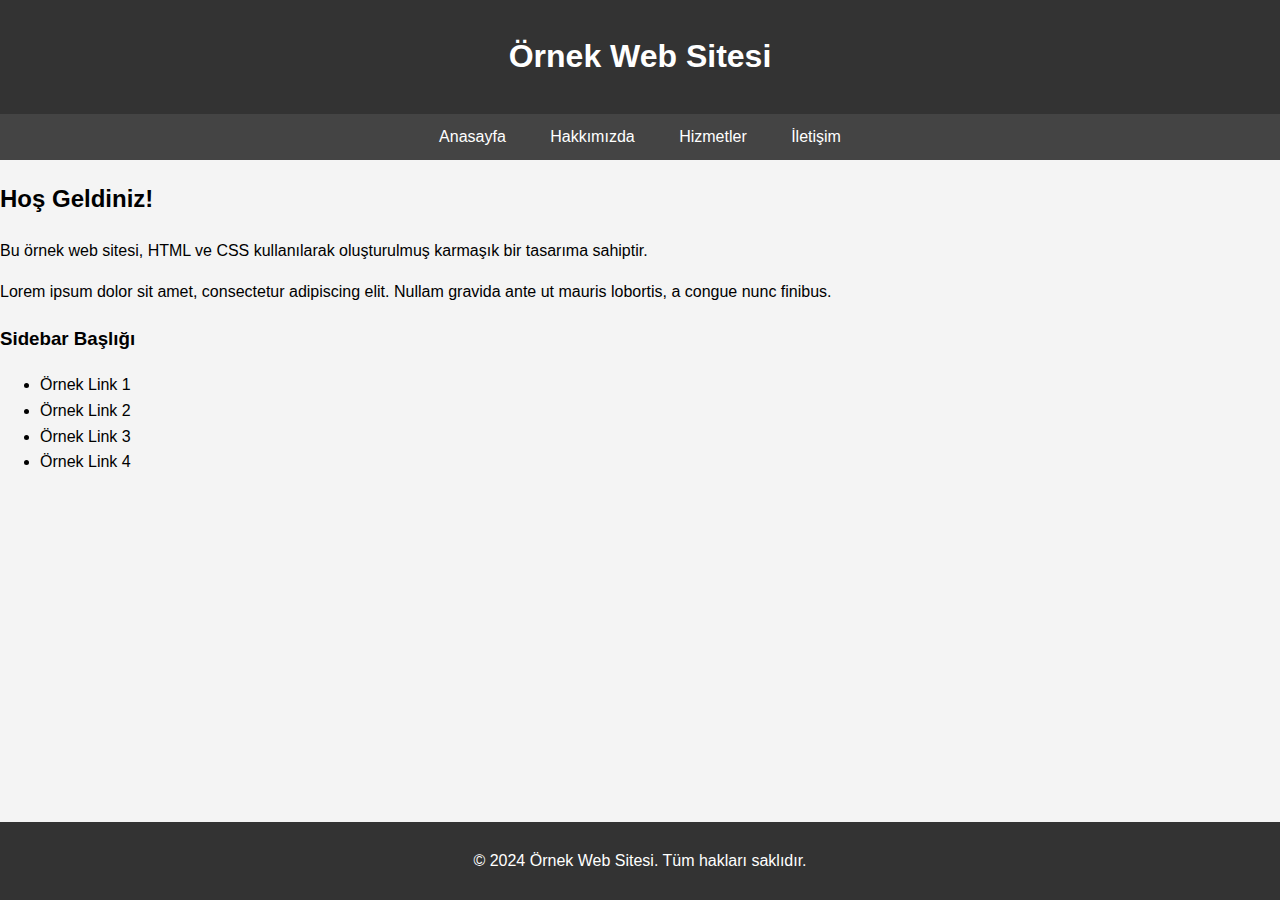
==== deneme.html @ c25d6533 "u2" ====
<html>
<head>
    <title>Örnek Karmaşık Web Sitesi
</title>
    <style>/* Genel stil ayarları */
        body {
            font-family: 'Arial', sans-serif;
            line-height: 1.6;
            background-color: #f4f4f4;
            margin: 0;
            padding: 0;
        }
        header {
            background-color: #333;
            color: #fff;
            padding: 10px 0;
            text-align: center;
        }
        nav {
            background-color: #444;
            padding: 10px 0;
            text-align: center;
        }
        nav a {
            color: #fff;
            text-decoration: none;
            padding: 10px 20px;
        }
        nav a:hover {
            background-color: #555;
        }
        .container {
            width: 80%;
            margin: auto;
            overflow: hidden;
            padding: 20px;
        }
        .main {
            float: left;
            width: 70%;
        }
        .sidebar {
            float: left;
            width: 30%;
            background: #f0f0f0;
            padding: 10px;
            margin-top: 20px;
        }
        .sidebar ul {
            list-style-type: none;
            padding: 0;
        }
        .sidebar li {
            margin-bottom: 10px;
        }
        footer {
            text-align: center;
            padding: 10px 0;
            background-color: #333;
            color: #fff;
            position: absolute;
            bottom: 0;
            width: 100%;
        }</style>
<body>
    <header>
    <h1>Örnek Web Sitesi
</h1>
</header>
    <nav>
    <a>Anasayfa
    <a>Hakkımızda
    <a>Hizmetler
    <a>İletişim
</a>
</a>
</a>
</a>
</nav>
    <div container>
    <section main>
    <h2>Hoş Geldiniz!
</h2>
    <p>Bu örnek web sitesi, HTML ve CSS kullanılarak oluşturulmuş karmaşık bir tasarıma sahiptir.
    <p>Lorem ipsum dolor sit amet, consectetur adipiscing elit. Nullam gravida ante ut mauris lobortis, a congue nunc finibus.
</p>
</p>
</section>
    <aside sidebar>
    <h3>Sidebar Başlığı
</h3>
    <ul>
    <li>
    <a>Örnek Link 1
</a>
    <li>
    <a>Örnek Link 2
</a>
    <li>
    <a>Örnek Link 3
</a>
    <li>
    <a>Örnek Link 4
</a>
</li>
</li>
</li>
</li>
</ul>
</aside>
</div>
    <footer>
    <p>© 2024 Örnek Web Sitesi. Tüm hakları saklıdır.
</p>
</footer>
</body>

</head>
</html>
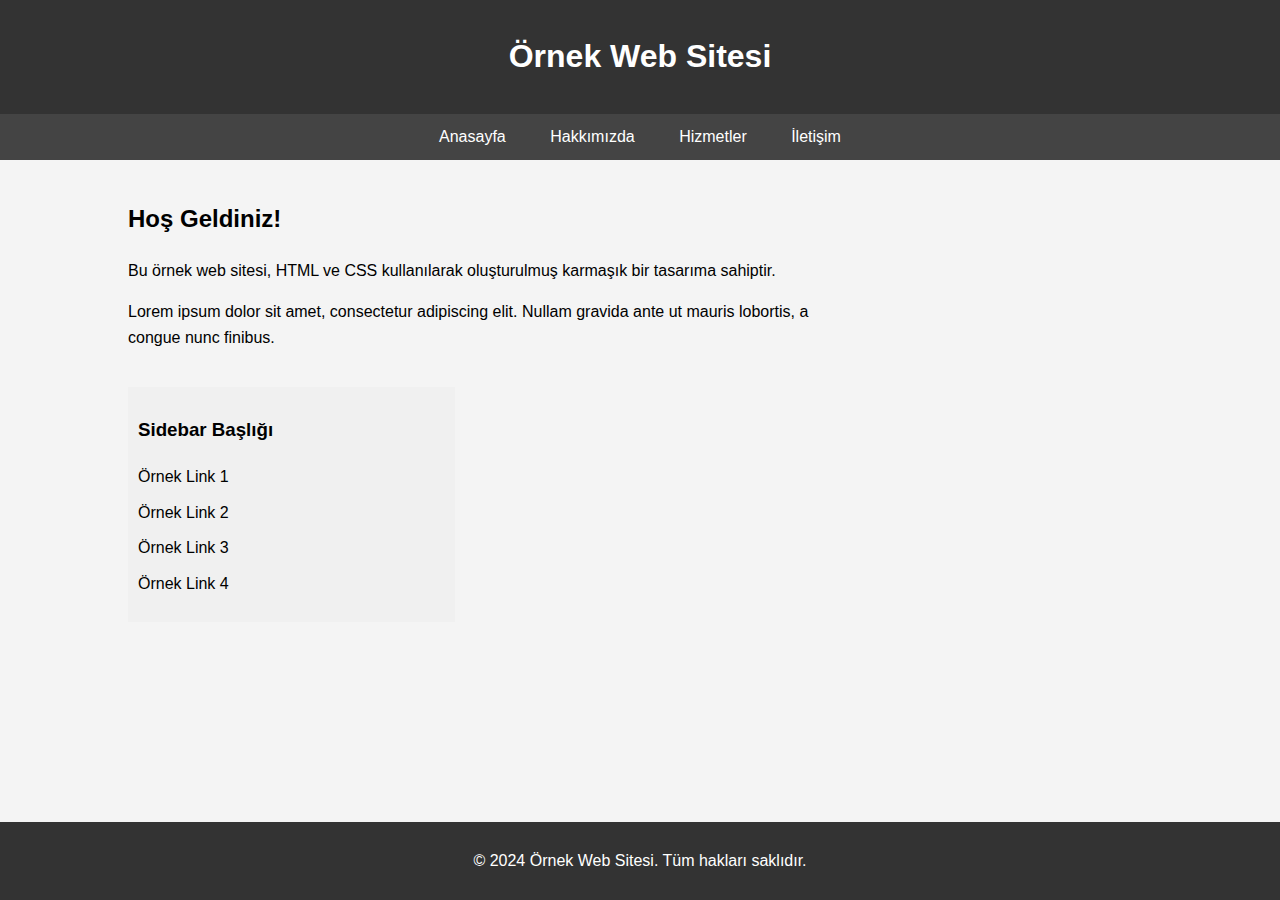
==== commit cabf5108: "u3" ====
--- a/deneme.html
+++ b/deneme.html
@@ -1,8 +1,7 @@
 <html>
 <head>
-    <title>Örnek Karmaşık Web Sitesi
-</title>
-    <style>/* Genel stil ayarları */
+<title>Örnek Karmaşık Web Sitesi</title>
+<style>/* Genel stil ayarları */
         body {
             font-family: 'Arial', sans-serif;
             line-height: 1.6;
@@ -61,59 +60,34 @@
             position: absolute;
             bottom: 0;
             width: 100%;
-        }</style>
+        }</style></head>
 <body>
-    <header>
-    <h1>Örnek Web Sitesi
-</h1>
-</header>
-    <nav>
-    <a>Anasayfa
-    <a>Hakkımızda
-    <a>Hizmetler
-    <a>İletişim
-</a>
-</a>
-</a>
-</a>
-</nav>
-    <div container>
-    <section main>
-    <h2>Hoş Geldiniz!
-</h2>
-    <p>Bu örnek web sitesi, HTML ve CSS kullanılarak oluşturulmuş karmaşık bir tasarıma sahiptir.
-    <p>Lorem ipsum dolor sit amet, consectetur adipiscing elit. Nullam gravida ante ut mauris lobortis, a congue nunc finibus.
-</p>
-</p>
-</section>
-    <aside sidebar>
-    <h3>Sidebar Başlığı
-</h3>
-    <ul>
-    <li>
-    <a>Örnek Link 1
-</a>
-    <li>
-    <a>Örnek Link 2
-</a>
-    <li>
-    <a>Örnek Link 3
-</a>
-    <li>
-    <a>Örnek Link 4
-</a>
-</li>
-</li>
-</li>
-</li>
-</ul>
-</aside>
-</div>
-    <footer>
-    <p>© 2024 Örnek Web Sitesi. Tüm hakları saklıdır.
+<header>
+<h1>Örnek Web Sitesi</h1></header>
+<nav>
+<a>Anasayfa</a>
+<a>Hakkımızda</a>
+<a>Hizmetler</a>
+<a>İletişim</a></nav>
+<div class="container">
+<section class="main">
+<h2>Hoş Geldiniz!</h2>
+<p>Bu örnek web sitesi, HTML ve CSS kullanılarak oluşturulmuş karmaşık bir tasarıma sahiptir.</p>
+<p>Lorem ipsum dolor sit amet, consectetur adipiscing elit. Nullam gravida ante ut mauris lobortis, a congue nunc finibus.</p></section>
+<aside class="sidebar">
+<h3>Sidebar Başlığı</h3>
+<ul>
+<li>
+<a>Örnek Link 1</a></li>
+<li>
+<a>Örnek Link 2</a></li>
+<li>
+<a>Örnek Link 3</a></li>
+<li>
+<a>Örnek Link 4</a></li></ul></aside></div>
+<footer>
+<p>© 2024 Örnek Web Sitesi. Tüm hakları saklıdır.
 </p>
 </footer>
 </body>
-
-</head>
 </html>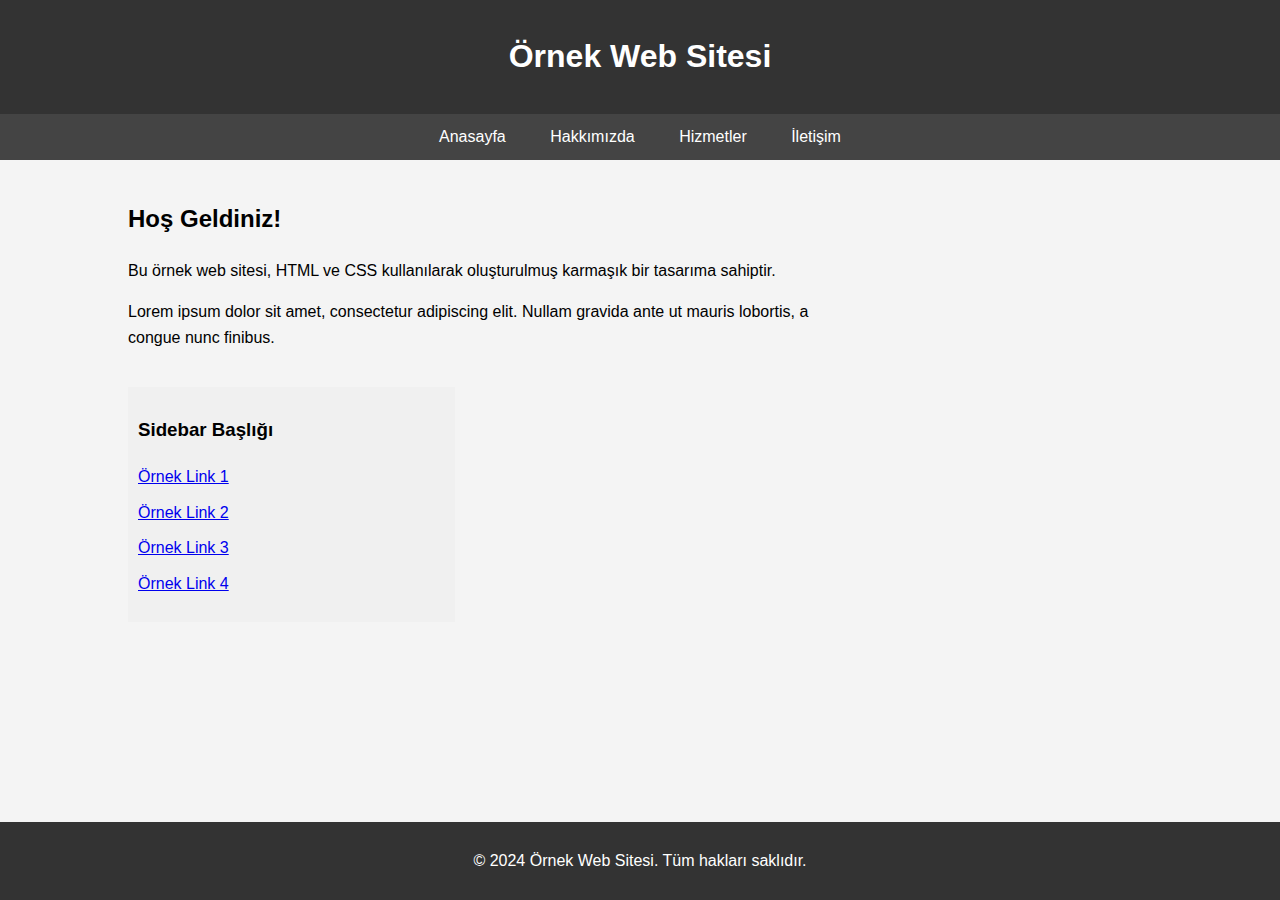
==== commit 96d23889: "u4" ====
--- a/deneme.html
+++ b/deneme.html
@@ -1,4 +1,4 @@
-<html>
+<html Lang="tr">
 <head>
 <title>Örnek Karmaşık Web Sitesi</title>
 <style>/* Genel stil ayarları */
@@ -65,26 +65,26 @@
 <header>
 <h1>Örnek Web Sitesi</h1></header>
 <nav>
-<a>Anasayfa</a>
-<a>Hakkımızda</a>
-<a>Hizmetler</a>
-<a>İletişim</a></nav>
-<div class="container">
-<section class="main">
+<a Href="#">Anasayfa</a>
+<a Href="#">Hakkımızda</a>
+<a Href="#">Hizmetler</a>
+<a Href="#">İletişim</a></nav>
+<div Class="container">
+<section Class="main">
 <h2>Hoş Geldiniz!</h2>
 <p>Bu örnek web sitesi, HTML ve CSS kullanılarak oluşturulmuş karmaşık bir tasarıma sahiptir.</p>
 <p>Lorem ipsum dolor sit amet, consectetur adipiscing elit. Nullam gravida ante ut mauris lobortis, a congue nunc finibus.</p></section>
-<aside class="sidebar">
+<aside Class="sidebar">
 <h3>Sidebar Başlığı</h3>
 <ul>
 <li>
-<a>Örnek Link 1</a></li>
+<a Href="#">Örnek Link 1</a></li>
 <li>
-<a>Örnek Link 2</a></li>
+<a Href="#">Örnek Link 2</a></li>
 <li>
-<a>Örnek Link 3</a></li>
+<a Href="#">Örnek Link 3</a></li>
 <li>
-<a>Örnek Link 4</a></li></ul></aside></div>
+<a Href="#">Örnek Link 4</a></li></ul></aside></div>
 <footer>
 <p>© 2024 Örnek Web Sitesi. Tüm hakları saklıdır.
 </p>
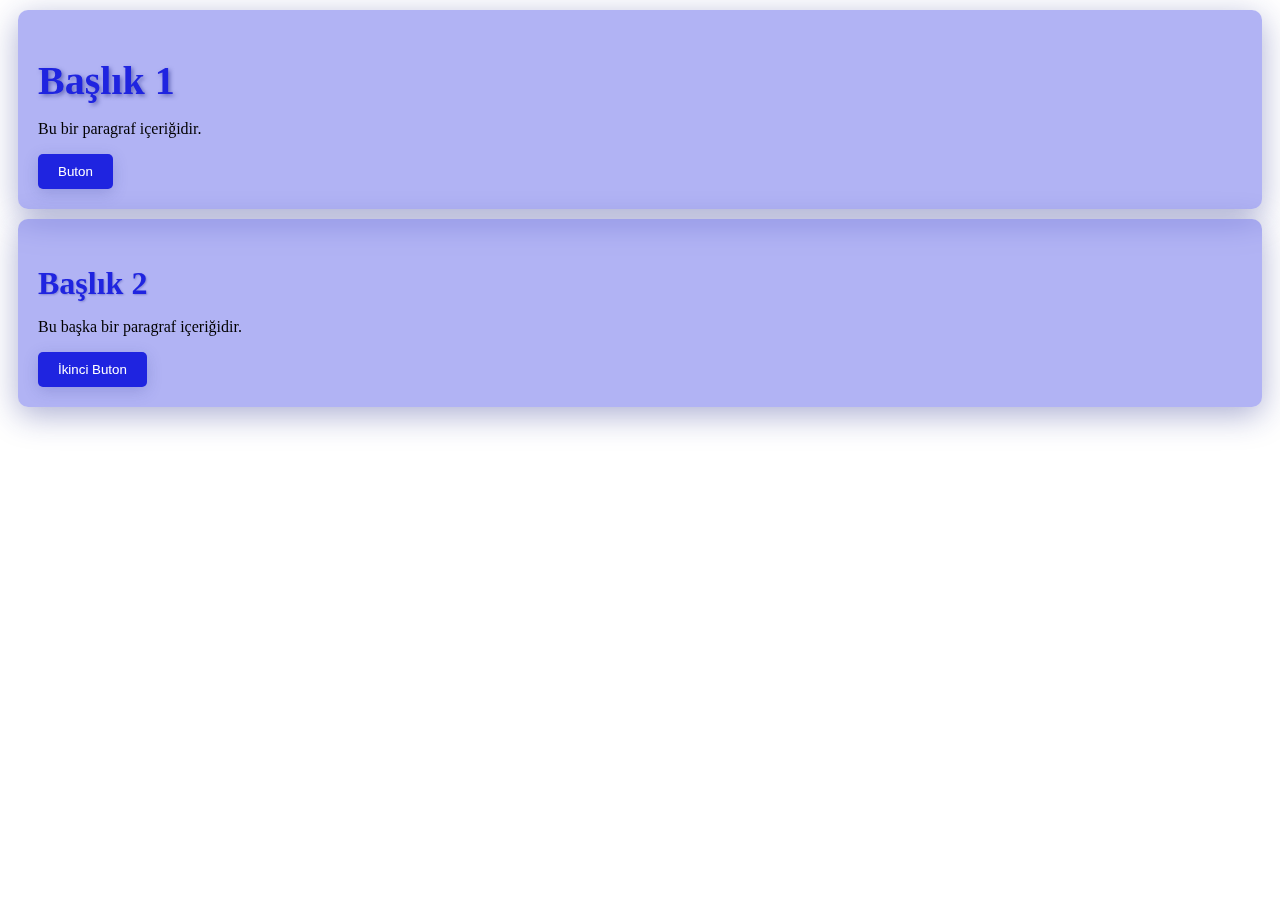
==== commit ebc6025d: "update for css" ====
--- a/deneme.html
+++ b/deneme.html
@@ -1,93 +1,65 @@
-<html Lang="tr">
+<!DOCTYPE html>
+<html lang="en">
 <head>
-<title>Örnek Karmaşık Web Sitesi</title>
-<style>/* Genel stil ayarları */
-        body {
-            font-family: 'Arial', sans-serif;
-            line-height: 1.6;
-            background-color: #f4f4f4;
-            margin: 0;
-            padding: 0;
-        }
-        header {
-            background-color: #333;
-            color: #fff;
-            padding: 10px 0;
-            text-align: center;
-        }
-        nav {
-            background-color: #444;
-            padding: 10px 0;
-            text-align: center;
-        }
-        nav a {
-            color: #fff;
-            text-decoration: none;
-            padding: 10px 20px;
-        }
-        nav a:hover {
-            background-color: #555;
-        }
-        .container {
-            width: 80%;
-            margin: auto;
-            overflow: hidden;
-            padding: 20px;
-        }
-        .main {
-            float: left;
-            width: 70%;
-        }
-        .sidebar {
-            float: left;
-            width: 30%;
-            background: #f0f0f0;
-            padding: 10px;
-            margin-top: 20px;
-        }
-        .sidebar ul {
-            list-style-type: none;
-            padding: 0;
-        }
-        .sidebar li {
-            margin-bottom: 10px;
-        }
-        footer {
-            text-align: center;
-            padding: 10px 0;
-            background-color: #333;
-            color: #fff;
-            position: absolute;
-            bottom: 0;
-            width: 100%;
-        }</style></head>
+    <meta charset="UTF-8">
+    <meta name="viewport" content="width=device-width, initial-scale=1.0">
+    <title>Şık CSS Örneği</title>
+    <style>
+        /* Genel stil */
+div {
+  background: rgba(31, 36, 224, 0.35);
+  box-shadow: 0 8px 32px 0 rgba(31, 38, 135, 0.37);
+  backdrop-filter: blur(7px);
+  border-radius: 10px;
+  padding: 20px;
+  margin: 10px;
+}
+
+/* h1 stil */
+h1 {
+  color: #1f24e0;
+  font-size: 2.5em;
+  text-shadow: 2px 2px 4px rgba(31, 38, 135, 0.5);
+  margin-bottom: 10px;
+}
+
+/* h2 stil */
+h2 {
+  color: #1f24e0;
+  font-size: 2em;
+  text-shadow: 1px 1px 2px rgba(31, 38, 135, 0.3);
+  margin-bottom: 8px;
+}
+
+/* button stil */
+button {
+  background-color: #1f24e0;
+  color: white;
+  padding: 10px 20px;
+  border: none;
+  border-radius: 5px;
+  cursor: pointer;
+  box-shadow: 0 4px 16px rgba(31, 38, 135, 0.2);
+  transition: background-color 0.3s ease;
+}
+
+button:hover {
+  background-color: #2326b8;
+}
+
+    </style>
+</head>
 <body>
-<header>
-<h1>Örnek Web Sitesi</h1></header>
-<nav>
-<a Href="#">Anasayfa</a>
-<a Href="#">Hakkımızda</a>
-<a Href="#">Hizmetler</a>
-<a Href="#">İletişim</a></nav>
-<div Class="container">
-<section Class="main">
-<h2>Hoş Geldiniz!</h2>
-<p>Bu örnek web sitesi, HTML ve CSS kullanılarak oluşturulmuş karmaşık bir tasarıma sahiptir.</p>
-<p>Lorem ipsum dolor sit amet, consectetur adipiscing elit. Nullam gravida ante ut mauris lobortis, a congue nunc finibus.</p></section>
-<aside Class="sidebar">
-<h3>Sidebar Başlığı</h3>
-<ul>
-<li>
-<a Href="#">Örnek Link 1</a></li>
-<li>
-<a Href="#">Örnek Link 2</a></li>
-<li>
-<a Href="#">Örnek Link 3</a></li>
-<li>
-<a Href="#">Örnek Link 4</a></li></ul></aside></div>
-<footer>
-<p>© 2024 Örnek Web Sitesi. Tüm hakları saklıdır.
-</p>
-</footer>
+    <div>
+        <h1>Başlık 1</h1>
+        <p>Bu bir paragraf içeriğidir.</p>
+        <button>Buton</button>
+    </div>
+
+    <div>
+        <h2>Başlık 2</h2>
+        <p>Bu başka bir paragraf içeriğidir.</p>
+        <button>İkinci Buton</button>
+    </div>
 </body>
-</html>+</html>
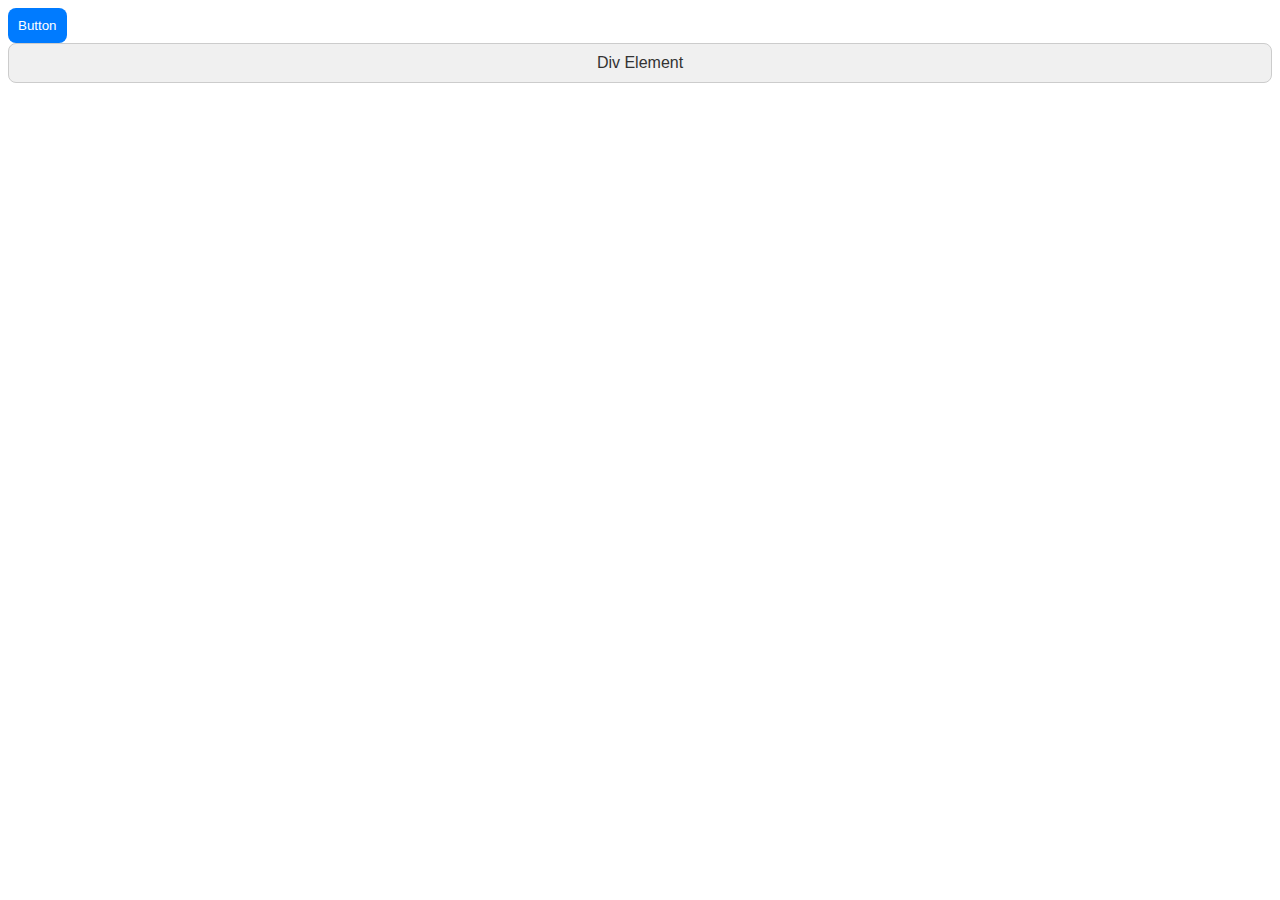
==== commit ceff05fa: "update" ====
--- a/deneme.html
+++ b/deneme.html
@@ -1,65 +1,52 @@
 <!DOCTYPE html>
 <html lang="en">
 <head>
-    <meta charset="UTF-8">
-    <meta name="viewport" content="width=device-width, initial-scale=1.0">
-    <title>Şık CSS Örneği</title>
-    <style>
-        /* Genel stil */
-div {
-  background: rgba(31, 36, 224, 0.35);
-  box-shadow: 0 8px 32px 0 rgba(31, 38, 135, 0.37);
-  backdrop-filter: blur(7px);
-  border-radius: 10px;
-  padding: 20px;
-  margin: 10px;
-}
+<meta charset="UTF-8">
+<meta name="viewport" content="width=device-width, initial-scale=1.0">
+<title>Şık CSS Örneği</title>
+<style>
+  /* CSS kodları buraya */
+  .custom-class {
+    padding: 10px;
+    border: 1px solid #ccc;
+    border-radius: 8px;
+    font-family: 'Segoe UI', Tahoma, Geneva, Verdana, sans-serif;
+    text-align: center;
+    cursor: pointer;
+    background-color: #f0f0f0;
+    color: #333;
+    transition: background-color 0.3s, box-shadow 0.3s;
+  }
 
-/* h1 stil */
-h1 {
-  color: #1f24e0;
-  font-size: 2.5em;
-  text-shadow: 2px 2px 4px rgba(31, 38, 135, 0.5);
-  margin-bottom: 10px;
-}
+  .custom-class:hover {
+    background-color: #e0e0e0;
+  }
 
-/* h2 stil */
-h2 {
-  color: #1f24e0;
-  font-size: 2em;
-  text-shadow: 1px 1px 2px rgba(31, 38, 135, 0.3);
-  margin-bottom: 8px;
-}
+  .custom-class:focus {
+    outline: none;
+    box-shadow: 0 0 8px rgba(0, 0, 0, 0.2);
+  }
 
-/* button stil */
-button {
-  background-color: #1f24e0;
-  color: white;
-  padding: 10px 20px;
-  border: none;
-  border-radius: 5px;
-  cursor: pointer;
-  box-shadow: 0 4px 16px rgba(31, 38, 135, 0.2);
-  transition: background-color 0.3s ease;
-}
+  .custom-class.button {
+    border: none;
+    color: white;
+    background-color: #007bff;
+    cursor: pointer;
+  }
 
-button:hover {
-  background-color: #2326b8;
-}
+  .custom-class.button:hover {
+    background-color: #0056b3;
+  }
 
-    </style>
+  .custom-class.button:focus {
+    box-shadow: 0 0 8px rgba(0, 123, 255, 0.5);
+  }
+</style>
 </head>
 <body>
-    <div>
-        <h1>Başlık 1</h1>
-        <p>Bu bir paragraf içeriğidir.</p>
-        <button>Buton</button>
-    </div>
 
-    <div>
-        <h2>Başlık 2</h2>
-        <p>Bu başka bir paragraf içeriğidir.</p>
-        <button>İkinci Buton</button>
-    </div>
+<button id="button" class="custom-class button">Button</button>
+<div id="div" class="custom-class">Div Element</div>
+
 </body>
 </html>
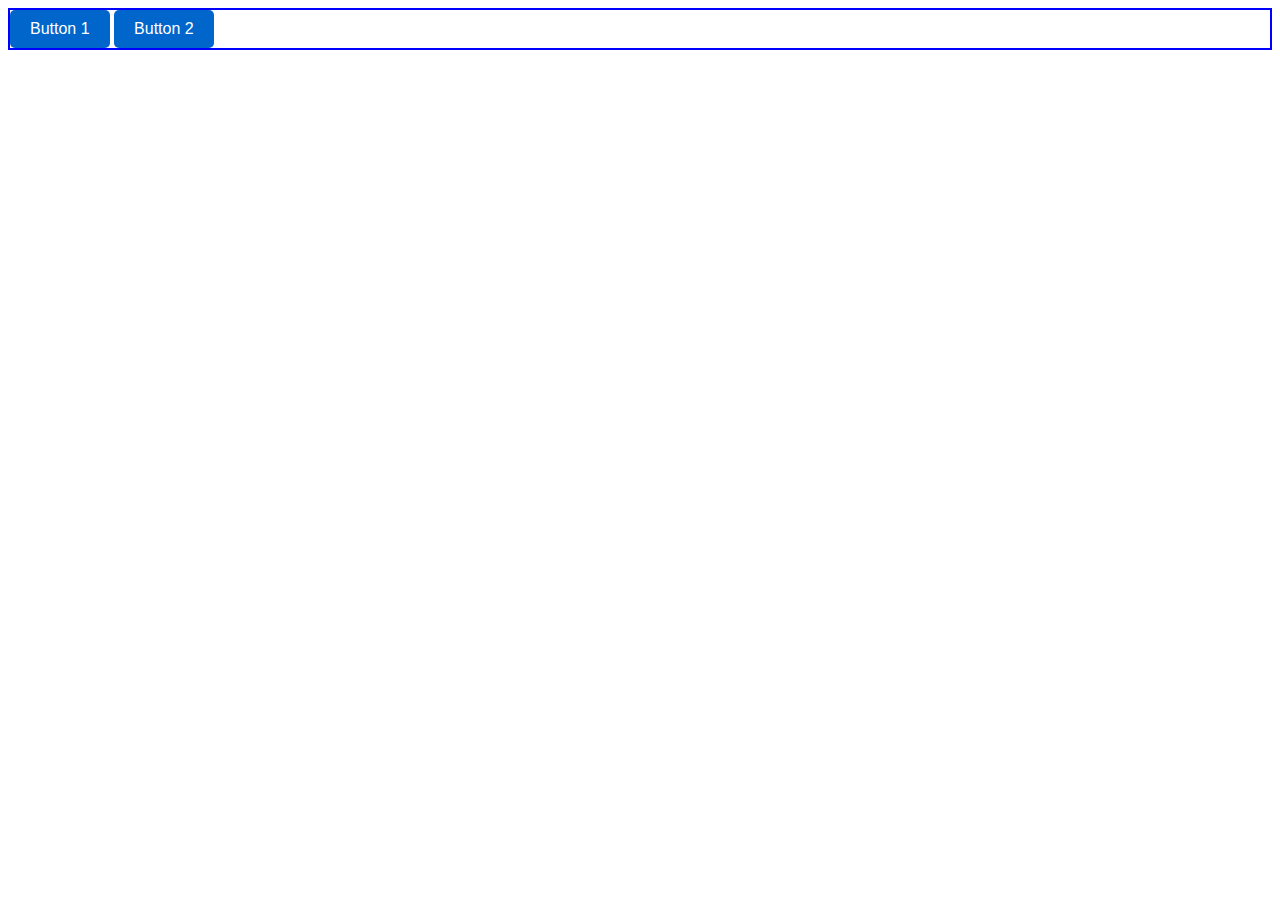
==== commit 674e0fe6: "update" ====
--- a/deneme.html
+++ b/deneme.html
@@ -1,52 +1,15 @@
 <!DOCTYPE html>
 <html lang="en">
 <head>
-<meta charset="UTF-8">
-<meta name="viewport" content="width=device-width, initial-scale=1.0">
-<title>Şık CSS Örneği</title>
-<style>
-  /* CSS kodları buraya */
-  .custom-class {
-    padding: 10px;
-    border: 1px solid #ccc;
-    border-radius: 8px;
-    font-family: 'Segoe UI', Tahoma, Geneva, Verdana, sans-serif;
-    text-align: center;
-    cursor: pointer;
-    background-color: #f0f0f0;
-    color: #333;
-    transition: background-color 0.3s, box-shadow 0.3s;
-  }
-
-  .custom-class:hover {
-    background-color: #e0e0e0;
-  }
-
-  .custom-class:focus {
-    outline: none;
-    box-shadow: 0 0 8px rgba(0, 0, 0, 0.2);
-  }
-
-  .custom-class.button {
-    border: none;
-    color: white;
-    background-color: #007bff;
-    cursor: pointer;
-  }
-
-  .custom-class.button:hover {
-    background-color: #0056b3;
-  }
-
-  .custom-class.button:focus {
-    box-shadow: 0 0 8px rgba(0, 123, 255, 0.5);
-  }
-</style>
+    <meta charset="UTF-8">
+    <meta name="viewport" content="width=device-width, initial-scale=1.0">
+    <title>CSS Specificity Example</title>
+    <link rel="stylesheet" href="style.css">
 </head>
 <body>
-
-<button id="button" class="custom-class button">Button</button>
-<div id="div" class="custom-class">Div Element</div>
-
+    <div class="standart-class">
+        <button class="button">Button 1</button>
+        <button class="button">Button 2</button>
+    </div>
 </body>
 </html>
--- a/style.css
+++ b/style.css
@@ -0,0 +1,31 @@
+.standart-class {
+    margin: 0;
+    padding: 0;
+    box-sizing: border-box;
+    font-family: 'Arial', sans-serif;
+    border: 2px solid blue; /* added for visualization */
+    transition: margin 1s ease;
+  }
+  
+  .standart-class:hover {
+    margin: 0.5cm;
+    padding: 0;
+    box-sizing: border-box;
+    font-family: 'Arial', sans-serif;
+    border: 2px solid red; /* added for visualization */
+  }
+  
+  .standart-class .button {
+    background-color: #0066cc;
+    color: #fff;
+    border: none;
+    padding: 10px 20px;
+    cursor: pointer;
+    font-size: 1em;
+    border-radius: 5px;
+    transition: background-color 1s ease;
+  }
+  
+  .standart-class .button:hover {
+    background-color: #859bb3;
+  }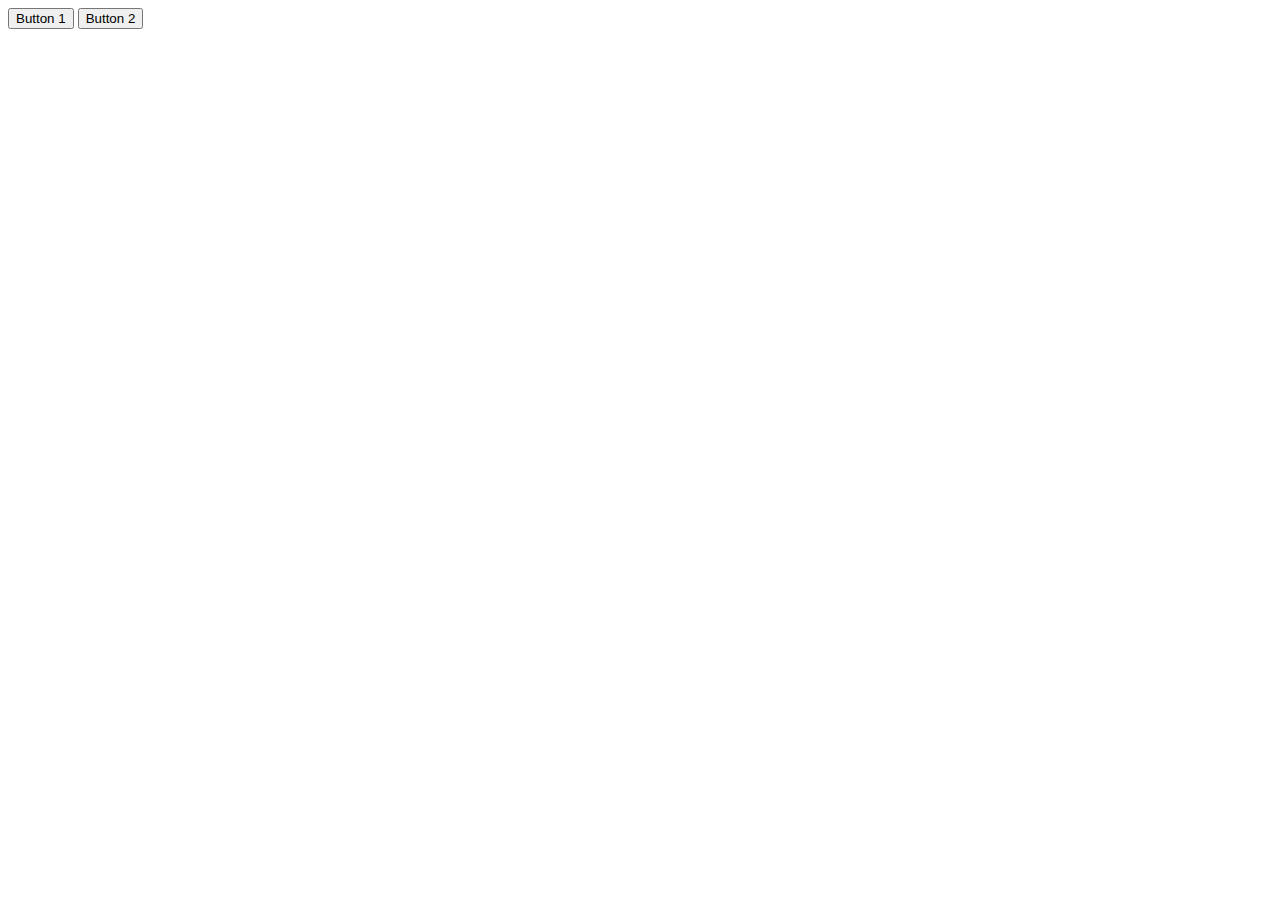
==== commit 865e61f4: "Update" ====
--- a/deneme.html
+++ b/deneme.html
@@ -7,9 +7,10 @@
     <link rel="stylesheet" href="style.css">
 </head>
 <body>
-    <div class="standart-class">
-        <button class="button">Button 1</button>
-        <button class="button">Button 2</button>
-    </div>
+    <button id="buttonid1" class="special-class">Button 1</button>
+    <button id="buttonid2" class="standart-class">Button 2</button>
+    
+    
 </body>
 </html>
+
